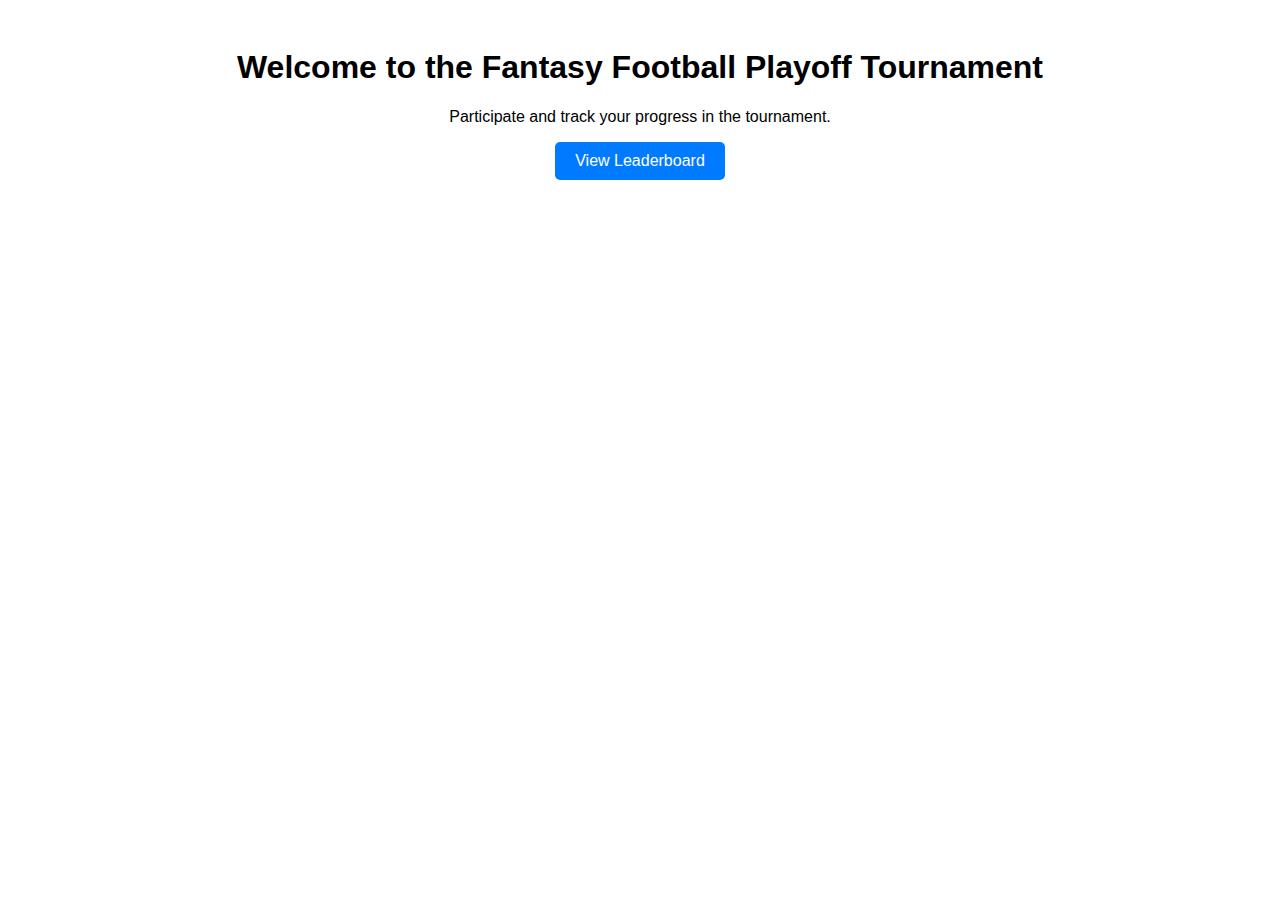
==== index.html @ e2dc2bdb "Initial Commit" ====
<!DOCTYPE html>
<html lang="en">
<head>
    <meta charset="UTF-8">
    <meta name="viewport" content="width=device-width, initial-scale=1.0">
    <title>Fantasy Football Playoff Tournament</title>
    <link rel="stylesheet" href="style.css">
</head>
<body>
    <div class="container">
        <h1>Welcome to the Fantasy Football Playoff Tournament</h1>
        <p>Participate and track your progress in the tournament.</p>
        <a href="leaderboard.html" class="btn">View Leaderboard</a>
    </div>
    <script src="script.js"></script>
</body>
</html>
---- style.css ----
body {
    font-family: Arial, sans-serif;
    text-align: center;
    padding: 20px;
}

.container {
    width: 80%;
    margin: auto;
}

.btn {
    display: inline-block;
    padding: 10px 20px;
    background-color: #007bff;
    color: white;
    text-decoration: none;
    border-radius: 5px;
}

.btn:hover {
    background-color: #0056b3;
}
table {
    width: 100%;
    border-collapse: collapse;
    margin-top: 20px;
}

table, th, td {
    border: 1px solid #ddd;
}

th, td {
    padding: 8px;
    text-align: left;
}

th {
    background-color: #f2f2f2;
}
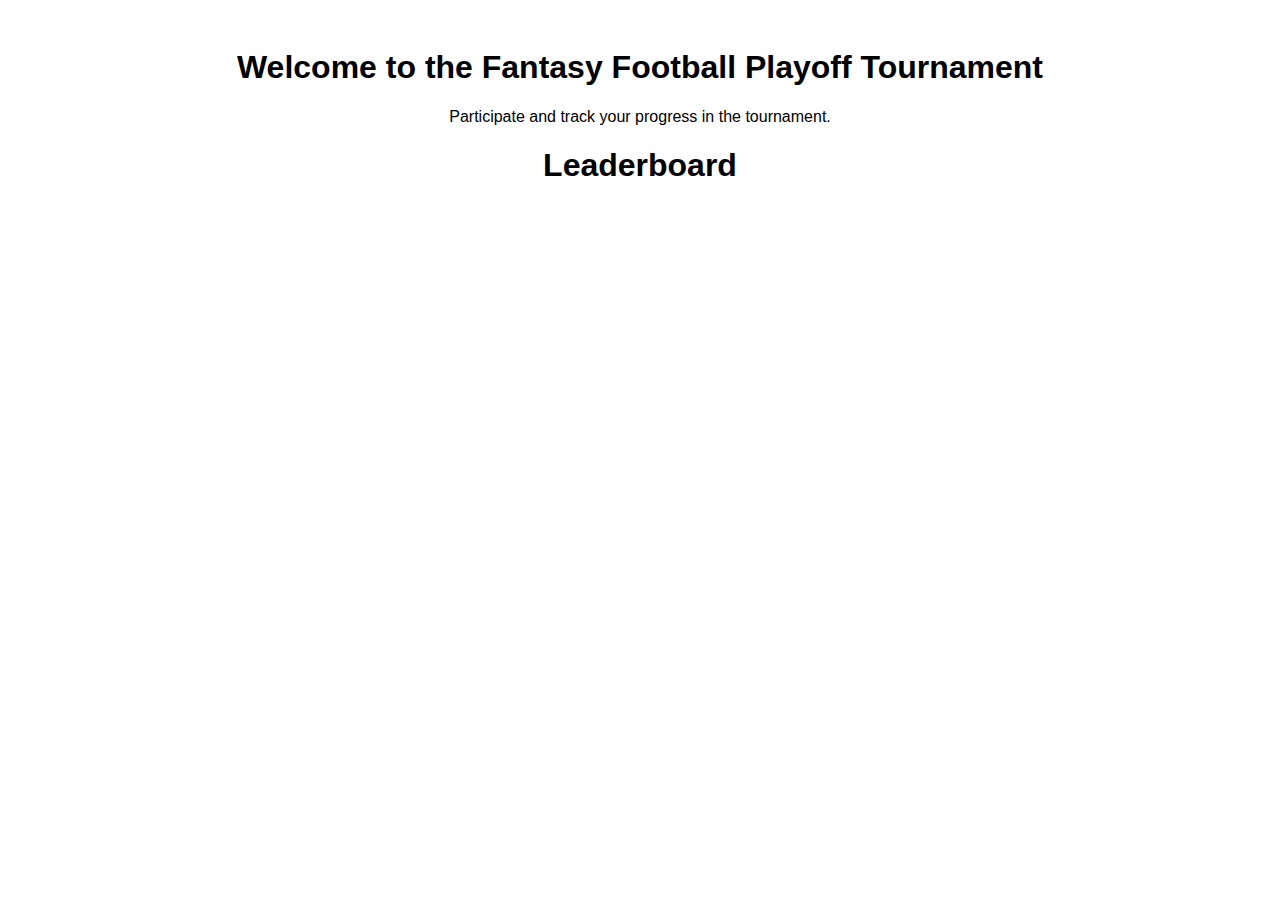
==== commit 614e1820: "All working" ====
--- a/index.html
+++ b/index.html
@@ -10,8 +10,16 @@
     <div class="container">
         <h1>Welcome to the Fantasy Football Playoff Tournament</h1>
         <p>Participate and track your progress in the tournament.</p>
-        <a href="leaderboard.html" class="btn">View Leaderboard</a>
+        <!-- <a href="leaderboard.html" class="btn">View Leaderboard</a> -->
     </div>
+    <div class="container">
+        <h1>Leaderboard</h1>
+        <ul id="leaderboard-list">
+            <!-- List of players will be added here -->
+        </ul>
+    </div>
+    <script src="config.js"></script>
+    <script src="leaderboard.js"></script>
     <script src="script.js"></script>
 </body>
 </html>
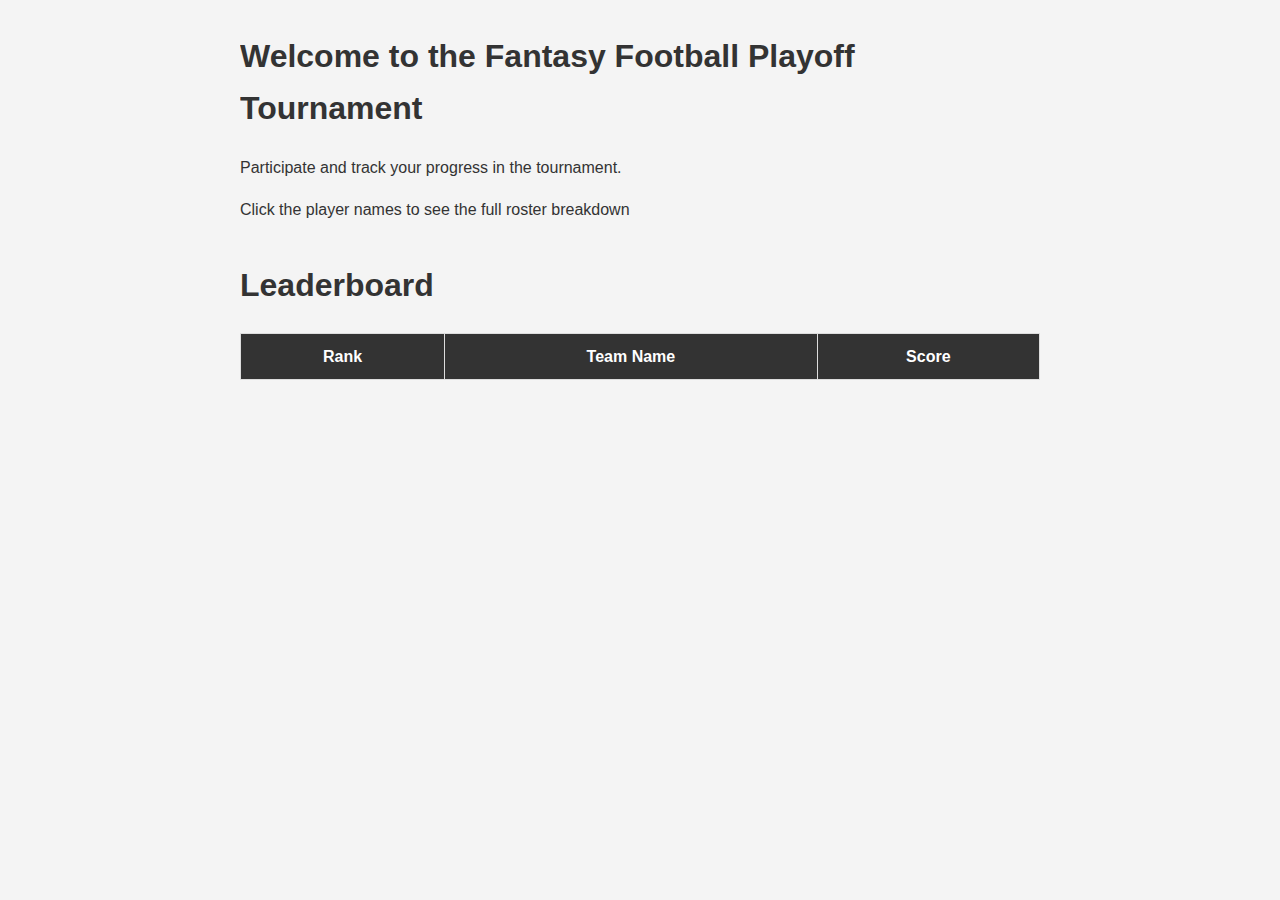
==== commit 66610336: "All features added" ====
--- a/index.html
+++ b/index.html
@@ -10,13 +10,23 @@
     <div class="container">
         <h1>Welcome to the Fantasy Football Playoff Tournament</h1>
         <p>Participate and track your progress in the tournament.</p>
+        <p>Click the player names to see the full roster breakdown</p>
         <!-- <a href="leaderboard.html" class="btn">View Leaderboard</a> -->
     </div>
     <div class="container">
         <h1>Leaderboard</h1>
-        <ul id="leaderboard-list">
-            <!-- List of players will be added here -->
-        </ul>
+        <table id="leaderboard-table">
+            <thead>
+                <tr>
+                    <th>Rank</th>
+                    <th>Team Name</th>
+                    <th>Score</th>
+                </tr>
+            </thead>
+            <tbody id="leaderboard-table-body">
+                <!-- Content will be inserted here by JavaScript -->
+            </tbody>
+        </table>
     </div>
     <script src="config.js"></script>
     <script src="leaderboard.js"></script>
--- a/style.css
+++ b/style.css
@@ -1,41 +1,154 @@
 body {
-    font-family: Arial, sans-serif;
-    text-align: center;
-    padding: 20px;
+    font-family: 'Arial', sans-serif;
+    background-color: #f4f4f4;
+    color: #333;
+    line-height: 1.6;
+    margin: 0;
+    padding: 10px;
 }
 
 .container {
-    width: 80%;
+    width: 100%;
+    max-width: 800px;
     margin: auto;
+    overflow: hidden;
 }
 
-.btn {
-    display: inline-block;
-    padding: 10px 20px;
-    background-color: #007bff;
-    color: white;
-    text-decoration: none;
-    border-radius: 5px;
-}
-
-.btn:hover {
-    background-color: #0056b3;
-}
 table {
     width: 100%;
+    margin-top: 20px;
     border-collapse: collapse;
-    margin-top: 20px;
 }
 
 table, th, td {
     border: 1px solid #ddd;
 }
 
-th, td {
-    padding: 8px;
+th {
+    background-color: #333;
+    color: #fff;
     text-align: left;
+    padding: 10px;
+}
+
+td {
+    padding: 10px;
+}
+
+tr:nth-child(even) {
+    background-color: #f2f2f2;
+}
+
+a {
+    color: #333;
+    text-decoration: none;
+}
+
+a:hover {
+    color: #017bf5;
+}
+
+#leaderboard-table th {
+    text-align: center;
+}
+
+#roster-display {
+    margin-top: 30px;
+}
+
+#roster-table-body td {
+    text-align: center;
+}
+
+#total-score {
+    background-color: #017bf5;
+    color: #fff;
+    text-align: center;
+    padding: 15px;
+    margin-top: 30px;
+    border-radius: 5px;
+    font-size: 1.4em;
+    font-weight: bold;
+}
+
+.btn {
+    display: inline-block;
+    background-color: #333;
+    color: #fff;
+    padding: 10px 20px;
+    margin: 20px 0;
+    border-radius: 5px;
+    text-align: center;
+    text-decoration: none;
+    font-weight: bold;
+    transition: background-color 0.3s;
+}
+
+.btn:hover {
+    background-color: #017bf5;
+}
+
+/* Responsive Styles */
+@media screen and (max-width: 768px) {
+    .container {
+        width: 95%;
+        padding: 0 15px;
+    }
+
+    table, th, td {
+        font-size: 14px;
+    }
+
+    th, td {
+        padding: 8px;
+    }
+
+    .btn {
+        padding: 8px 15px;
+        font-size: 14px;
+    }
+
+    #total-score {
+        font-size: 1.2em;
+        padding: 10px;
+    }
+}
+
+/* Responsive Table with Horizontal Scrolling */
+.table-responsive {
+    overflow-x: auto;
+    margin-bottom: 20px;
+}
+
+table {
+    width: 100%;
+    margin-bottom: 1rem;
+    border-collapse: collapse;
+}
+
+table, th, td {
+    border: 1px solid #ddd;
 }
 
 th {
+    background-color: #333;
+    color: #fff;
+    text-align: left;
+    padding: 10px;
+}
+
+td {
+    padding: 10px;
+}
+
+tr:nth-child(even) {
     background-color: #f2f2f2;
 }
+
+@media screen and (max-width: 768px) {
+    th, td {
+        padding: 8px;
+        font-size: 14px;
+    }
+}
+
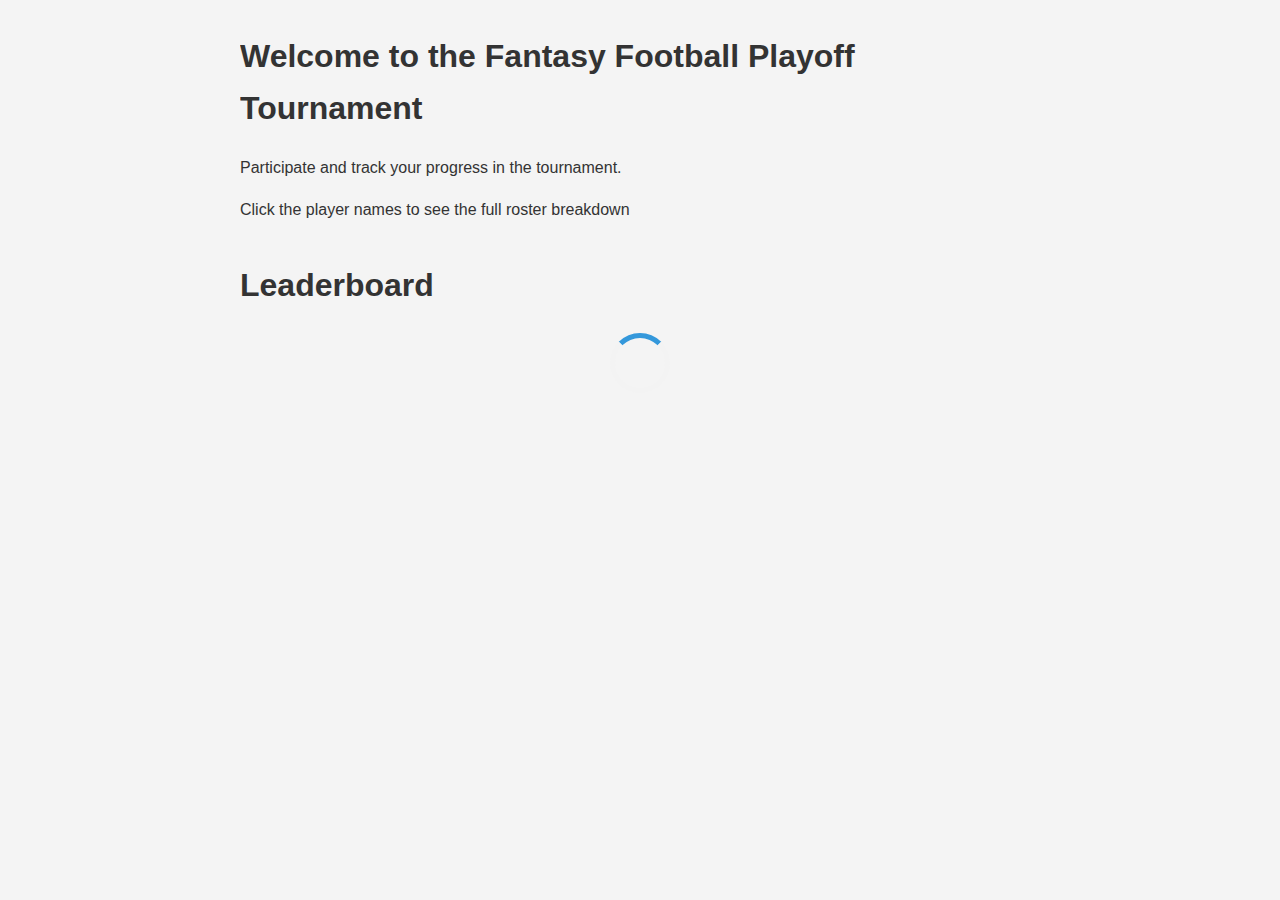
==== commit 49f6ef9f: "Added spinners" ====
--- a/index.html
+++ b/index.html
@@ -15,6 +15,7 @@
     </div>
     <div class="container">
         <h1>Leaderboard</h1>
+        <div id="spinner" class="loader"></div>
         <table id="leaderboard-table">
             <thead>
                 <tr>
--- a/style.css
+++ b/style.css
@@ -51,6 +51,26 @@
 #leaderboard-table th {
     text-align: center;
 }
+
+#leaderboard-table {
+    display: none;
+}
+
+#roster-table-body {
+    display: none;
+}
+
+#leaderboard-btn {
+    display: none;
+}
+
+#total-score {
+    display: none;
+}
+
+/* .table-responsive {
+    display: none;
+} */
 
 #roster-display {
     margin-top: 30px;
@@ -152,3 +172,19 @@
     }
 }
 
+.loader {
+    border: 5px solid #f3f3f3;
+    border-top: 5px solid #3498db;
+    border-radius: 50%;
+    width: 50px;
+    height: 50px;
+    animation: spin 2s linear infinite;
+    margin: 20px auto;
+    display: none; /* Hidden by default */
+}
+
+@keyframes spin {
+    0% { transform: rotate(0deg); }
+    100% { transform: rotate(360deg); }
+}
+
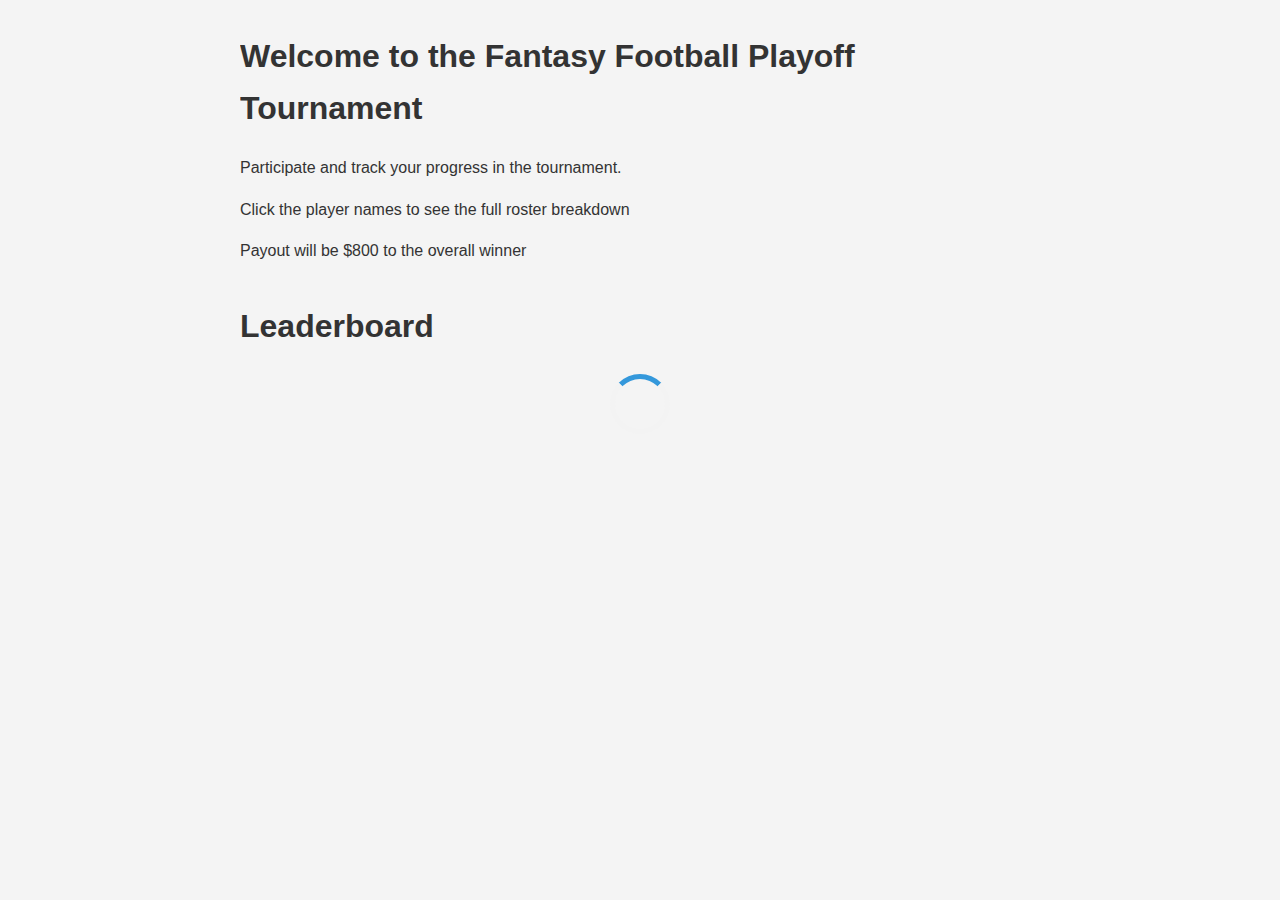
==== commit 22afe88c: "Update index.html" ====
--- a/index.html
+++ b/index.html
@@ -11,6 +11,7 @@
         <h1>Welcome to the Fantasy Football Playoff Tournament</h1>
         <p>Participate and track your progress in the tournament.</p>
         <p>Click the player names to see the full roster breakdown</p>
+        <p>Payout will be $800 to the overall winner<p>
         <!-- <a href="leaderboard.html" class="btn">View Leaderboard</a> -->
     </div>
     <div class="container">
--- a/style.css
+++ b/style.css
@@ -188,3 +188,7 @@
     100% { transform: rotate(360deg); }
 }
 
+.strikethrough-row td {
+    text-decoration: line-through;
+}
+
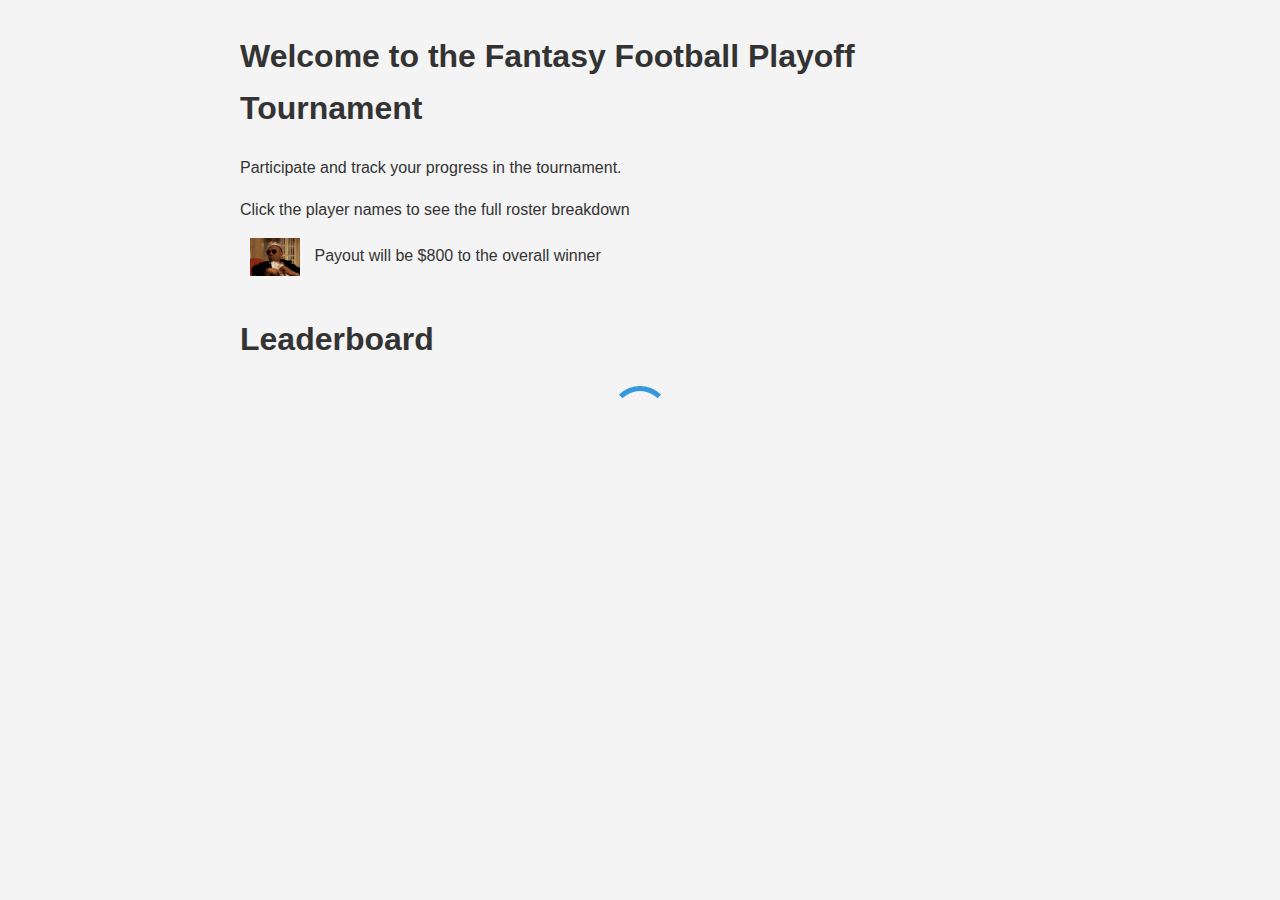
==== commit 86cdb522: "Fixed scoring and added gif" ====
--- a/index.html
+++ b/index.html
@@ -11,8 +11,8 @@
         <h1>Welcome to the Fantasy Football Playoff Tournament</h1>
         <p>Participate and track your progress in the tournament.</p>
         <p>Click the player names to see the full roster breakdown</p>
-        <p>Payout will be $800 to the overall winner<p>
-        <!-- <a href="leaderboard.html" class="btn">View Leaderboard</a> -->
+
+        <img src="money.webp" alt="GIF Description" class="header-gif" /> <p id="cash">Payout will be $800 to the overall winner<p>
     </div>
     <div class="container">
         <h1>Leaderboard</h1>
--- a/style.css
+++ b/style.css
@@ -192,3 +192,22 @@
     text-decoration: line-through;
 }
 
+.header-gif {
+    width: 50px; /* Adjust the size as needed */
+    height: auto;
+    vertical-align: middle; /* Align with the text */
+    margin: 0 10px;
+}
+
+#cash {
+    display: inline; /* Keep the header inline with the GIFs */
+    margin: 0; /* Adjust as needed */
+}
+
+@media screen and (max-width: 768px) {
+    .header-gif {
+        width: 60px; /* Smaller size for mobile */
+        margin: 0;
+    }
+
+}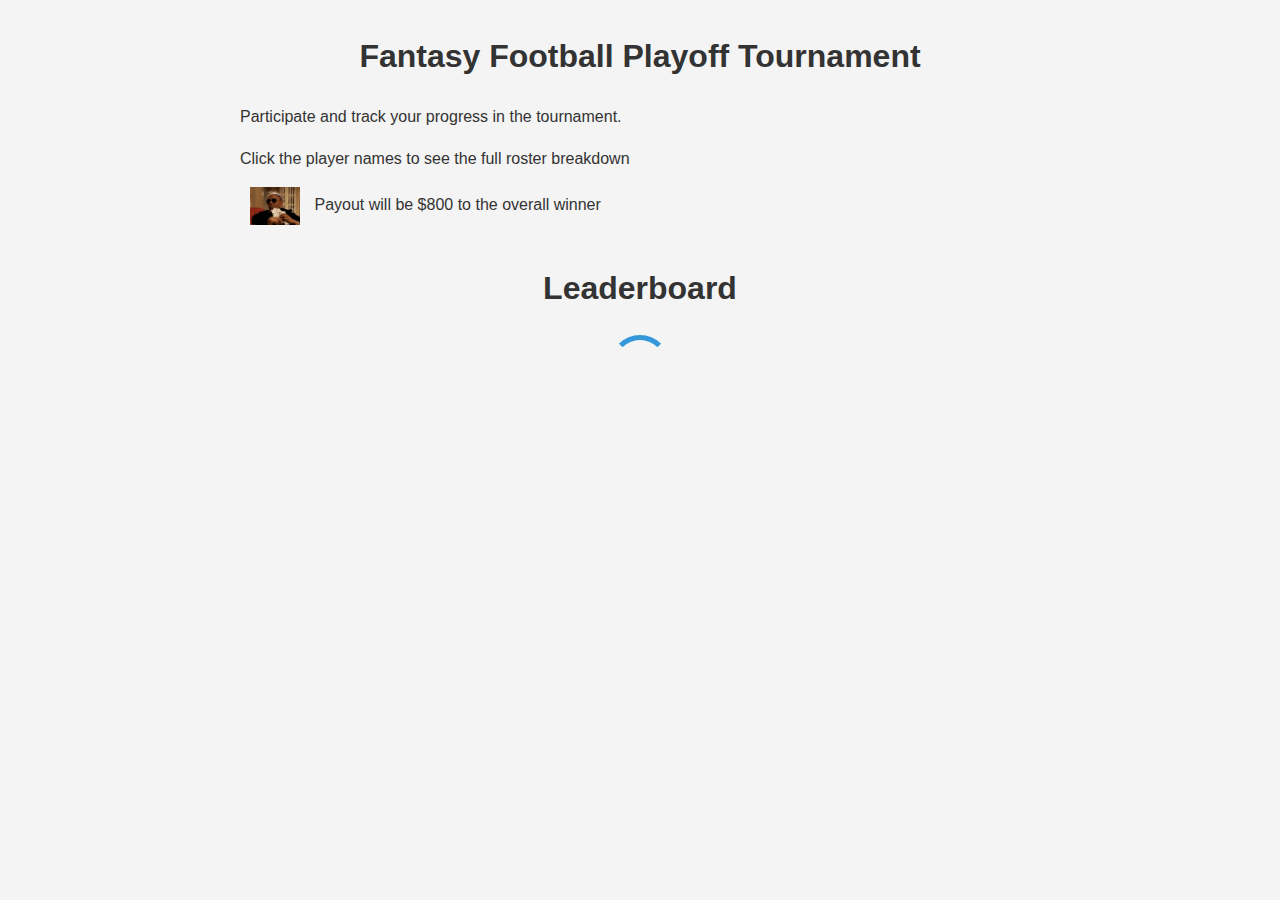
==== commit a5ada951: "Corrected players scoring and added favicon" ====
--- a/index.html
+++ b/index.html
@@ -5,17 +5,18 @@
     <meta name="viewport" content="width=device-width, initial-scale=1.0">
     <title>Fantasy Football Playoff Tournament</title>
     <link rel="stylesheet" href="style.css">
+    <link rel="icon" href="trophy.webp" type="image/png">
 </head>
 <body>
     <div class="container">
-        <h1>Welcome to the Fantasy Football Playoff Tournament</h1>
+        <h1 style="text-align: center;">Fantasy Football Playoff Tournament</h1>
         <p>Participate and track your progress in the tournament.</p>
         <p>Click the player names to see the full roster breakdown</p>
 
         <img src="money.webp" alt="GIF Description" class="header-gif" /> <p id="cash">Payout will be $800 to the overall winner<p>
     </div>
     <div class="container">
-        <h1>Leaderboard</h1>
+        <h1 style="text-align: center;">Leaderboard</h1>
         <div id="spinner" class="loader"></div>
         <table id="leaderboard-table">
             <thead>
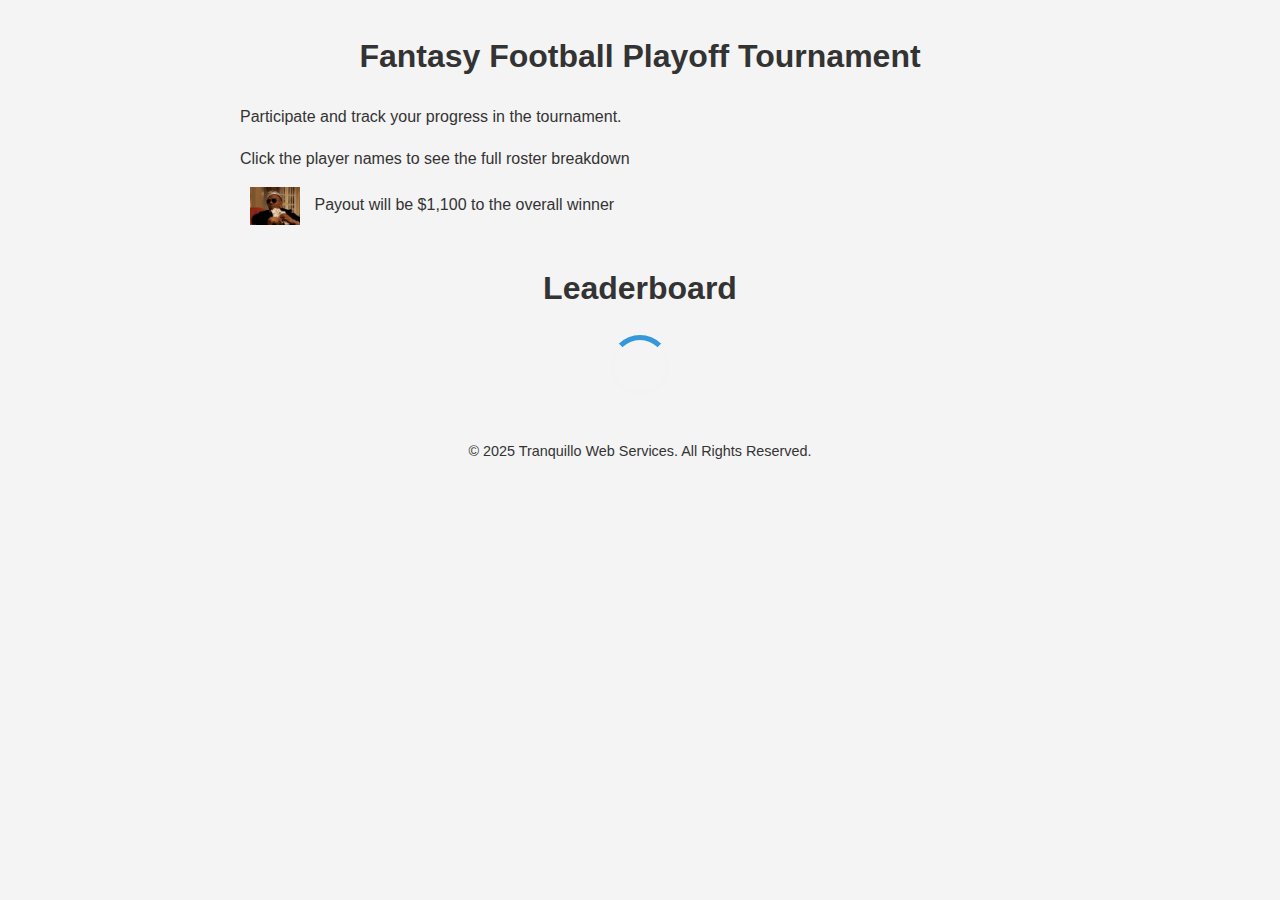
==== commit e2b837d2: "Added header" ====
--- a/index.html
+++ b/index.html
@@ -13,7 +13,7 @@
         <p>Participate and track your progress in the tournament.</p>
         <p>Click the player names to see the full roster breakdown</p>
 
-        <img src="money.webp" alt="GIF Description" class="header-gif" /> <p id="cash">Payout will be $800 to the overall winner<p>
+        <img src="money.webp" alt="GIF Description" class="header-gif" /> <p id="cash">Payout will be $1,100 to the overall winner<p>
     </div>
     <div class="container">
         <h1 style="text-align: center;">Leaderboard</h1>
@@ -30,6 +30,9 @@
                 <!-- Content will be inserted here by JavaScript -->
             </tbody>
         </table>
+        <footer style="text-align: center; margin-top: 20px; padding: 10px; background-color: #f4f4f4; font-size: 0.9em;">
+            <p>&copy; 2025 Tranquillo Web Services. All Rights Reserved.</p>
+        </footer>
     </div>
     <script src="config.js"></script>
     <script src="leaderboard.js"></script>
